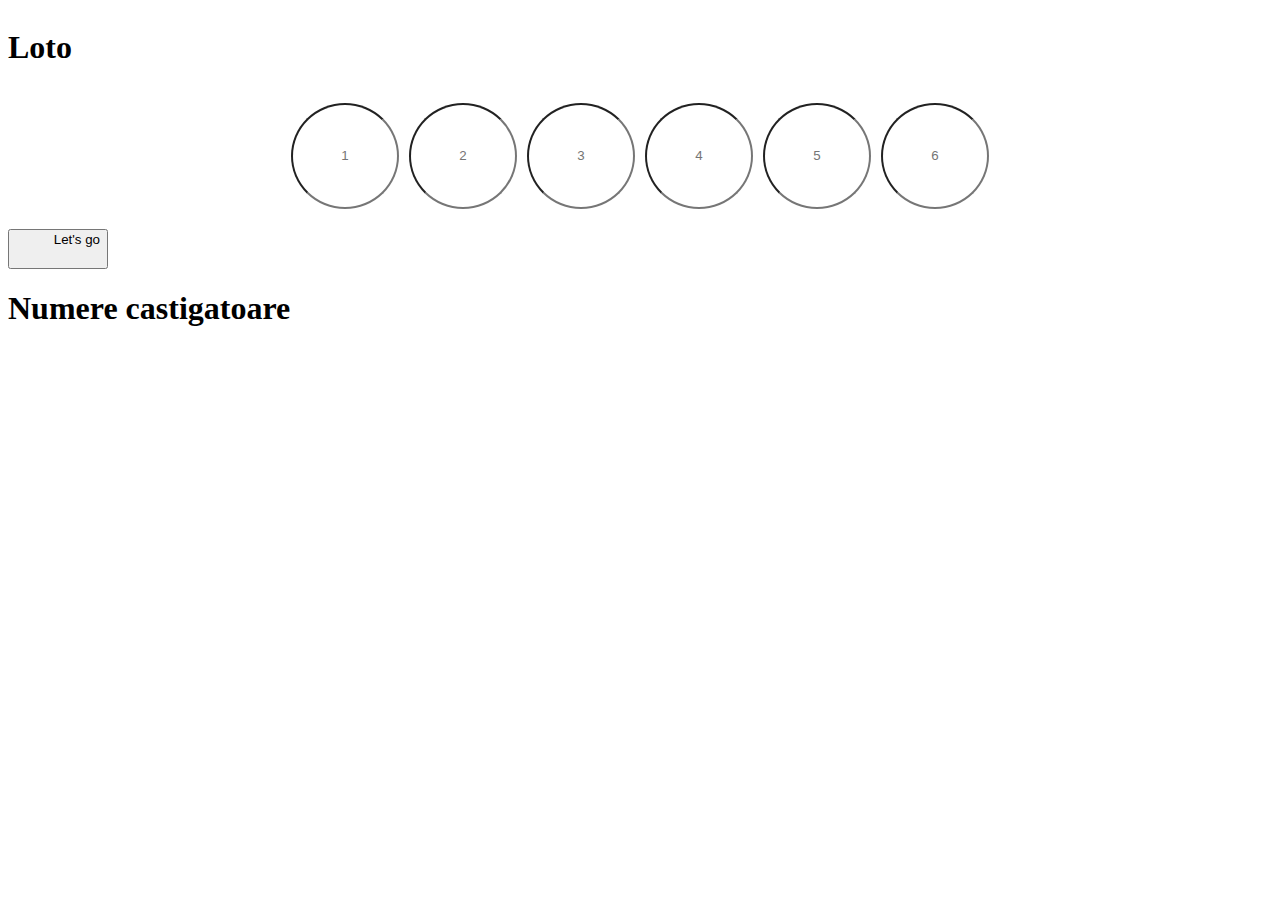
==== index.html @ 37d6f267 "lab4" ====
<!DOCTYPE html>
<html lang="en">
<head>
    <meta charset="UTF-8">
    <meta http-equiv="X-UA-Compatible" content="IE=edge">
    <meta name="viewport" content="width=device-width, initial-scale=1.0">
    <title>Document</title>
    <link rel="stylesheet" href="/css/index.css">
</head>
<body>
    <div class="boc">
        <div class="container">

            <div>
                 <h1>Loto</h1>
            </div>

            

                
            <div class="numere-generate">
                <input type="text" placeholder="1">
                <input type="text" placeholder="2">
                <input type="text " placeholder="3">
                <input type="text " placeholder="4">
                <input type="text" placeholder="5">
                <input type="text"placeholder="6">
            </div>
            <div>
                <button class="play">Let's go</button></div>

            <div>
                <h1>Numere castigatoare</h1>
            </div>

           

            <div>

            </div>

            
            


        </div>
    </div>


    <script src="functions.js"></script>
    <script src="app.js"></script>
    
</body>
</html>
---- css/index.css ----
.container {
    display: flex;
    flex-direction: column;
}

.loto {
    display: flex;
    border: 2px solid red;

    justify-content: center;

    align-items: center;


}

.numere {
   display: flex;
   align-items: center;
   justify-content: center;
   border: 2px solid red;
   gap:10px;

}


input {
    display: block;
    border-radius: 50%;
    align-items: center;
    justify-content: center;

    width: 100px;
    height: 100px;

    text-align: center;
}

.play{
    display: flex;
    justify-content: right;
    margin-top: 20px;
    
}

button{
    display: block;
    width: 100px;
    height: 40px;
   
}


.fisa{

    margin-top: 15px;
    display: flex;
    align-items: center;
    justify-content: center;
    gap:10px
}

.numere-generate{
    margin-top: 15px;
    display: flex;
    align-items: center;
    justify-content: center;
    gap:10px

}

.numere-castigatoare{
    display: flex;
    align-items: center;
    justify-content: center;
    gap: 10px;
}
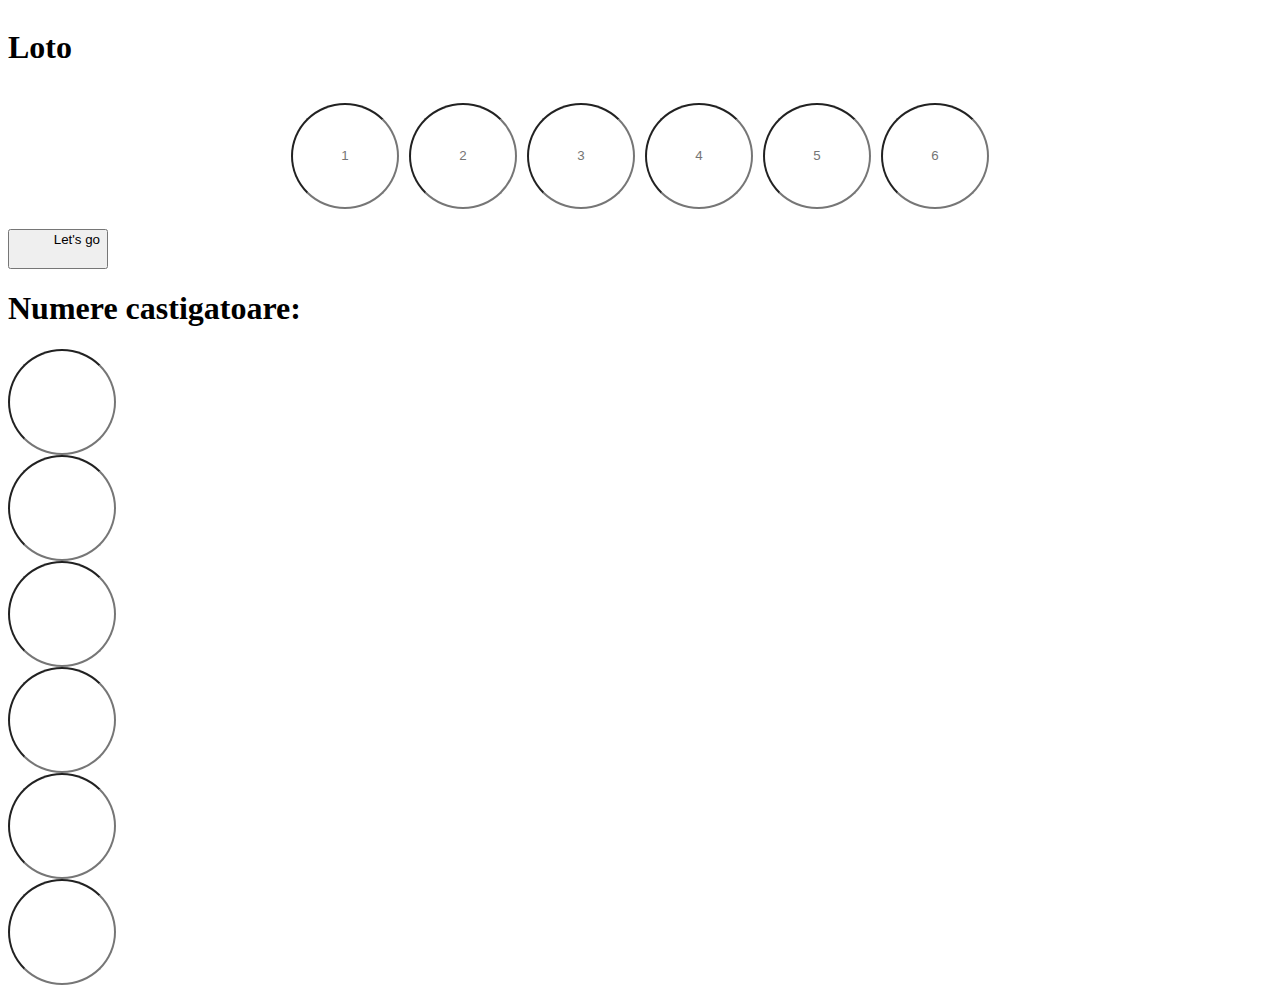
==== commit 21e5af93: "loto" ====
--- a/index.html
+++ b/index.html
@@ -14,35 +14,29 @@
             <div>
                  <h1>Loto</h1>
             </div>
-
-            
-
                 
             <div class="numere-generate">
-                <input type="text" placeholder="1">
-                <input type="text" placeholder="2">
-                <input type="text " placeholder="3">
-                <input type="text " placeholder="4">
-                <input type="text" placeholder="5">
-                <input type="text"placeholder="6">
+                <input type="text" class="numar1" placeholder="1">
+                <input type="text" class="numar2" placeholder="2">
+                <input type="text" class="numar3" placeholder="3">
+                <input type="text" class="numar4" placeholder="4">
+                <input type="text" class="numar5" placeholder="5">
+                <input type="text" class="numar6" placeholder="6">
             </div>
             <div>
                 <button class="play">Let's go</button></div>
-
             <div>
-                <h1>Numere castigatoare</h1>
+                <h1>Numere castigatoare:</h1>
+                <input type="text" class="gen1" >
+                <input type="text" class="gen2" >
+                <input type="text" class="gen3" >
+                <input type="text" class="gen4" >
+                <input type="text" class="gen5" >
+                <input type="text" class="gen6" >
             </div>
-
-           
-
             <div>
 
             </div>
-
-            
-            
-
-
         </div>
     </div>
 
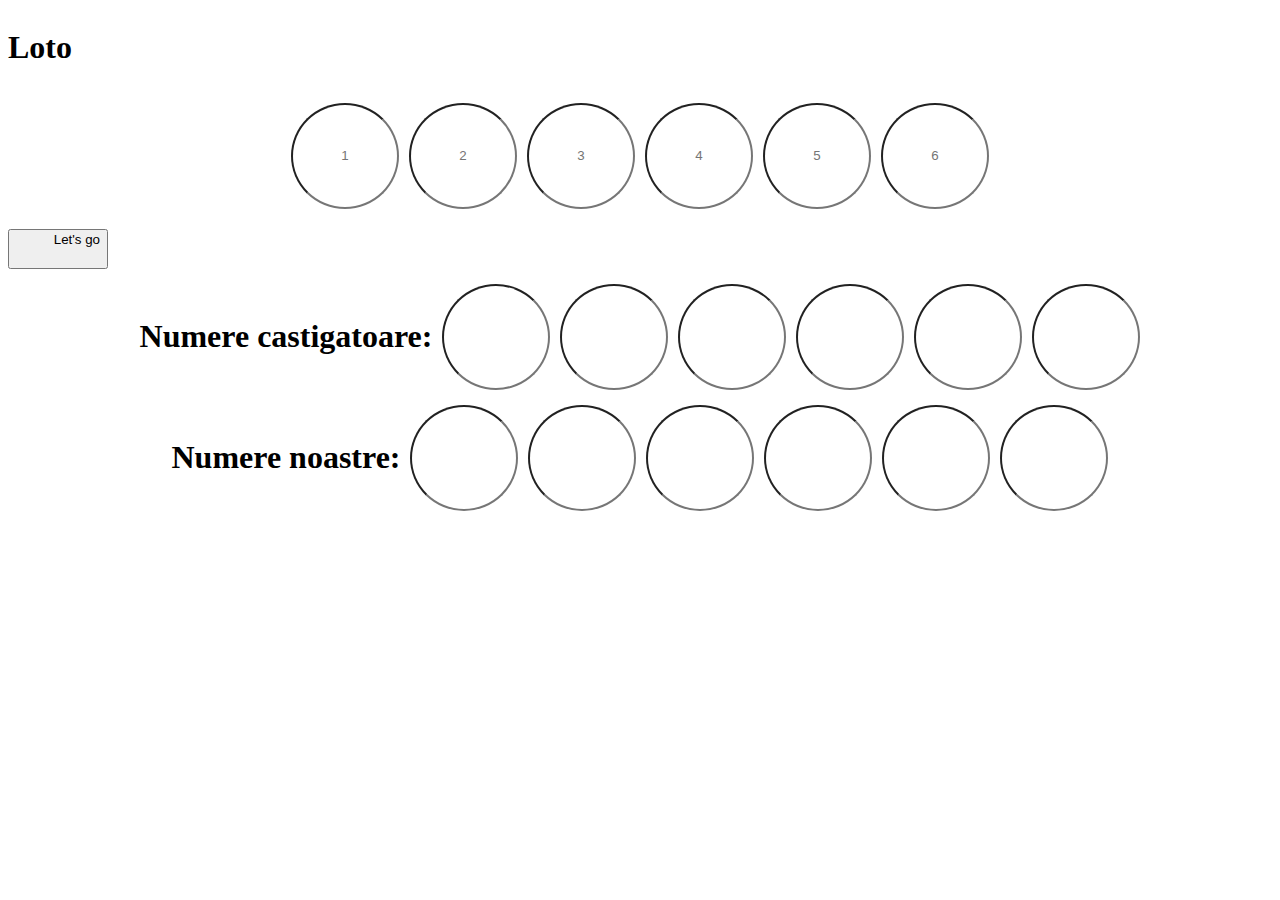
==== commit c7ad35fd: "loto" ====
--- a/index.html
+++ b/index.html
@@ -25,7 +25,7 @@
             </div>
             <div>
                 <button class="play">Let's go</button></div>
-            <div>
+            <div class="numere-generate">
                 <h1>Numere castigatoare:</h1>
                 <input type="text" class="gen1" >
                 <input type="text" class="gen2" >
@@ -34,6 +34,16 @@
                 <input type="text" class="gen5" >
                 <input type="text" class="gen6" >
             </div>
+            <div class="numere-generate">
+                <h1>Numere noastre:</h1>
+                <input type="text" class="castigator1" >
+                <input type="text" class="castigator2" >
+                <input type="text" class="castigator3" >
+                <input type="text" class="castigator4" >
+                <input type="text" class="castigator5" >
+                <input type="text" class="castigator6" >
+            </div>
+            
             <div>
 
             </div>
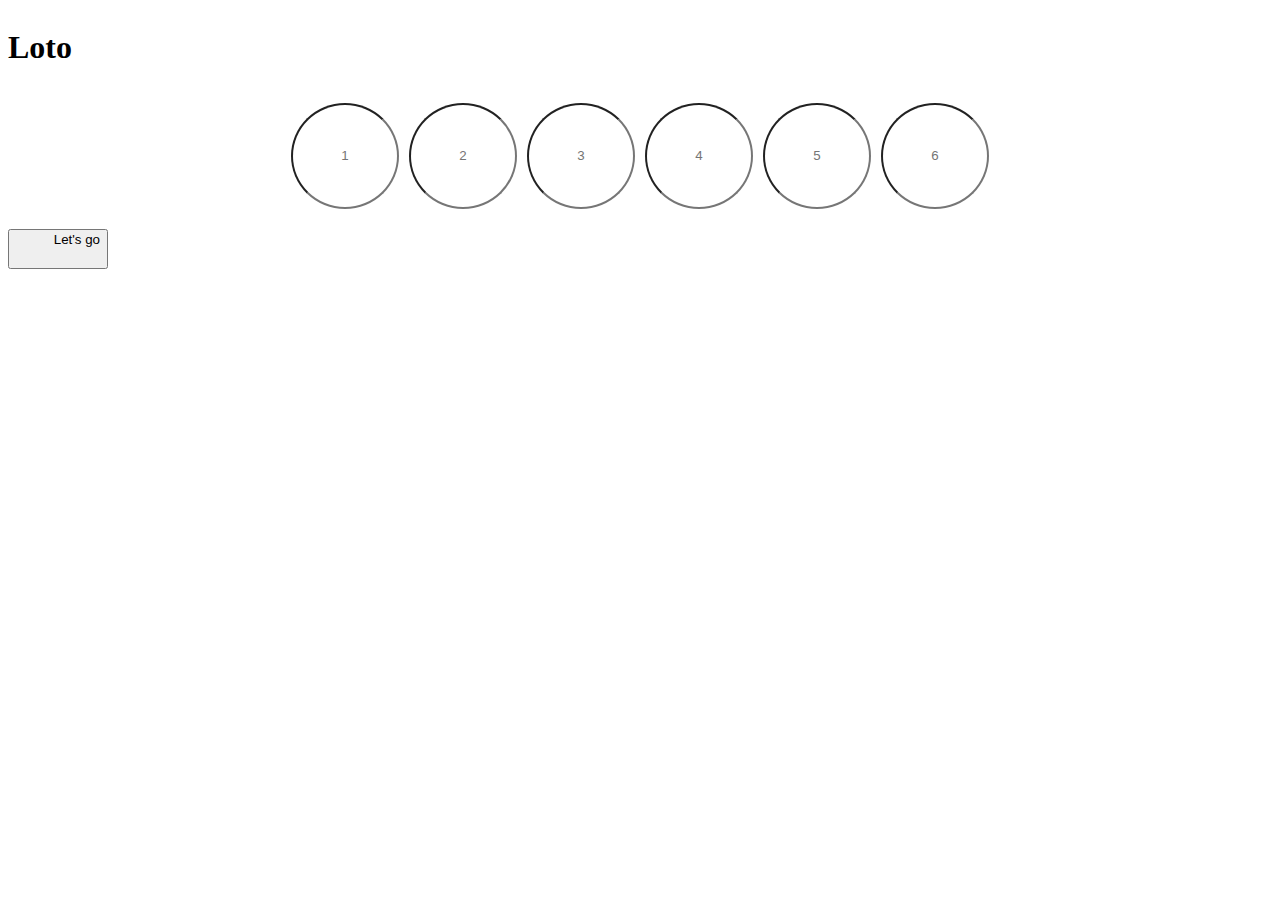
==== commit 34639345: "loto" ====
--- a/index.html
+++ b/index.html
@@ -15,7 +15,7 @@
                  <h1>Loto</h1>
             </div>
                 
-            <div class="numere-generate">
+            <div class="numere-mele">
                 <input type="text" class="numar1" placeholder="1">
                 <input type="text" class="numar2" placeholder="2">
                 <input type="text" class="numar3" placeholder="3">
@@ -26,22 +26,8 @@
             <div>
                 <button class="play">Let's go</button></div>
             <div class="numere-generate">
-                <h1>Numere castigatoare:</h1>
-                <input type="text" class="gen1" >
-                <input type="text" class="gen2" >
-                <input type="text" class="gen3" >
-                <input type="text" class="gen4" >
-                <input type="text" class="gen5" >
-                <input type="text" class="gen6" >
             </div>
-            <div class="numere-generate">
-                <h1>Numere noastre:</h1>
-                <input type="text" class="castigator1" >
-                <input type="text" class="castigator2" >
-                <input type="text" class="castigator3" >
-                <input type="text" class="castigator4" >
-                <input type="text" class="castigator5" >
-                <input type="text" class="castigator6" >
+            <div class="numere-castigatoare">
             </div>
             
             <div>
--- a/css/index.css
+++ b/css/index.css
@@ -66,12 +66,20 @@
     align-items: center;
     justify-content: center;
     gap:10px
+}
 
+.numere-mele{
+    margin-top: 15px;
+    display: flex;
+    align-items: center;
+    justify-content: center;
+    gap:10px
 }
 
 .numere-castigatoare{
+    margin-top: 15px;
     display: flex;
     align-items: center;
     justify-content: center;
-    gap: 10px;
+    gap:10px
 }